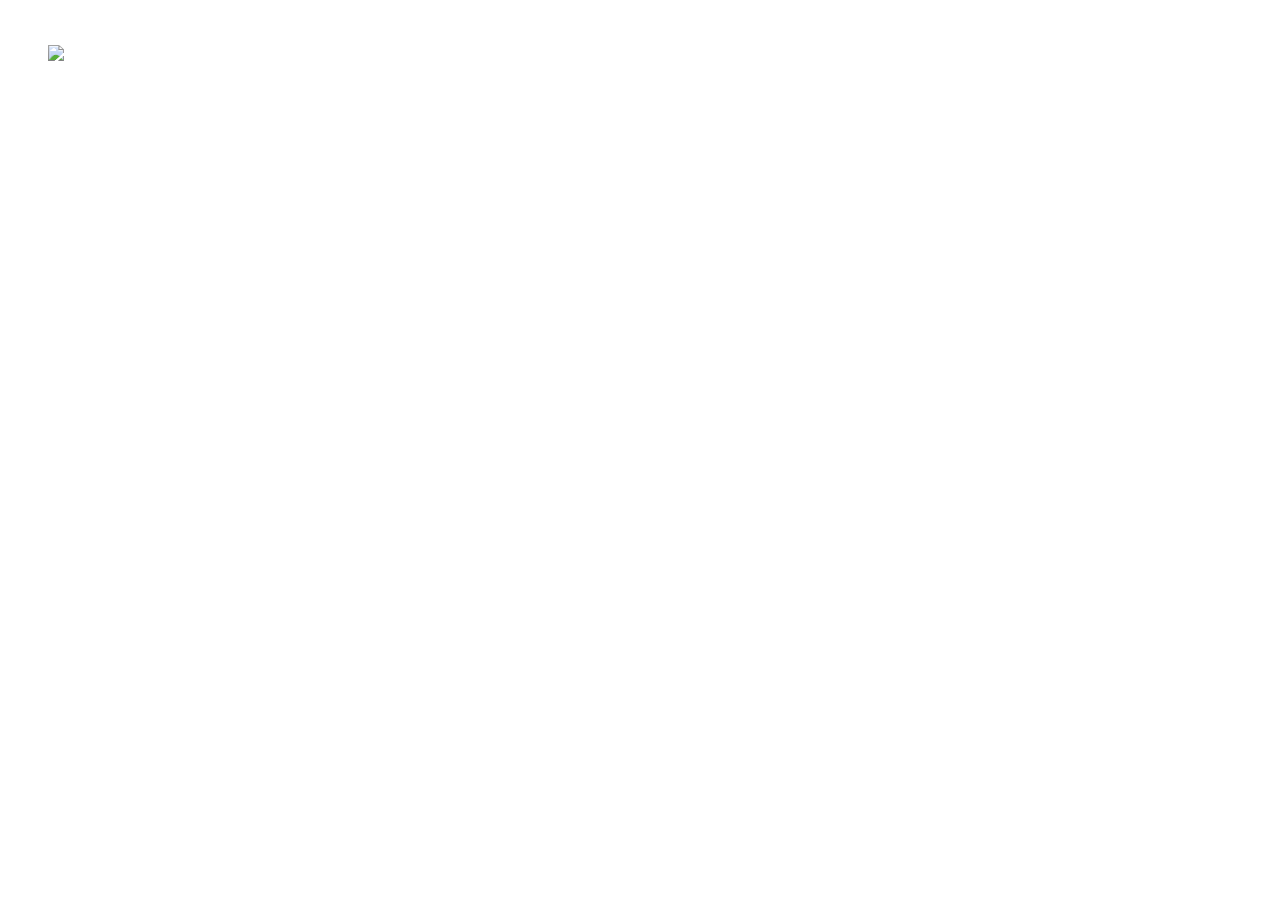
==== index.html @ 43ac667e "tested knowledge" ====
<!DOCTYPE html>
<html lang="en">
<head>
    <meta charset="UTF-8">
    <meta http-equiv="X-UA-Compatible" content="IE=edge">
    <meta name="viewport" content="width=device-width, initial-scale=1.0">
    <link rel='stylesheet' href='index.css'>
    <title>SpaceX</title>
    <link rel = 'icon' href = 'https://i.imgur.com/tIiLSAc.png'>
</head>



<header>
    <div class = 'inner-container'>
            <img  class = 'logo'src = 'https://cdn.freebiesupply.com/logos/large/2x/spacex-logo-black-and-white.png'/>
            <nav class = 'main'>
                <ul>
                    <li>FALCON 9</li>
                    <li>FALCON HEAVY</li>
                    <li>DRAGON</li>
                    <li>STARSHIP</li>
                    <li>HUMAN SPACEFLIGHT</li>
                    <li>RIDESHARE</li>
                </ul>
            </nav>
            <div class = 'shop'>
                <ul>
                    <li>SHOP</li>
                    <li>☰</li>
                    
                </ul>
            </div>

        </div>
    </header>
    
    

    





















            <!-- <nav>
                <ul class = 'nav1'>
                    <li>FALCON 9</li>
                    <li>FALCON HEAVY</li>
                    <li>DRAGON</li>
                    <li>STARSHIP</li>
                    <li>HUMAN SPACEFLIGHT</li>
                    <li>RIDESHARE</li>
                </ul>
            </nav> -->

                <!-- <div>
                    <ul class = 'nav2'>
                        <li>SHOP</li>
                        <li>☰</li>
                    </ul>
                </div> -->
    <!-- </div>
        
</header>

 -->




<body>


</body>
</html>
---- index.css ----
body{
    background-image: url(https://www.spacex.com/static/images/backgrounds-2021/HP_SN11_Vertical_20210311_IMG_01221.webp) ;
    background-size: 100%;
    background-repeat: no-repeat;
}

header {
    /* background-color: yellow; */
    min-width:1000px;
    height: 10vh;
    
}

.inner-container{
    min-width: 82%;
    height: 100%;
    /* background-color: aqua; */
    margin: 0 auto;
    display: flex;
    /* justify-content: flex-end; */
  /* justify-content: space-between; */
  align-items: center;
}

.logo {
    width:200px;
    position: relative;
    left: 40px;
}

nav {
    /* background-color: violet; */
    width: 60%;
    color: white;
    font-family:'Trebuchet MS', 'Lucida Sans Unicode', 'Lucida Grande', 'Lucida Sans', Arial, sans-serif;
    font-size: 13px;
    position: relative;
    left: 35px;
    
}

nav > ul {
    width: 82%;
    display: flex;
    justify-content: space-around;
    
    
}

li {
    position: relative;
    list-style: none;

}

.shop {
    /* background-color: teal; */
    display:flex;
    position: relative;
    left: 90px;
    font-size: 13px;
    color: white;
    font-family:'Trebuchet MS', 'Lucida Sans Unicode', 'Lucida Grande', 'Lucida Sans', Arial, sans-serif;
    

}
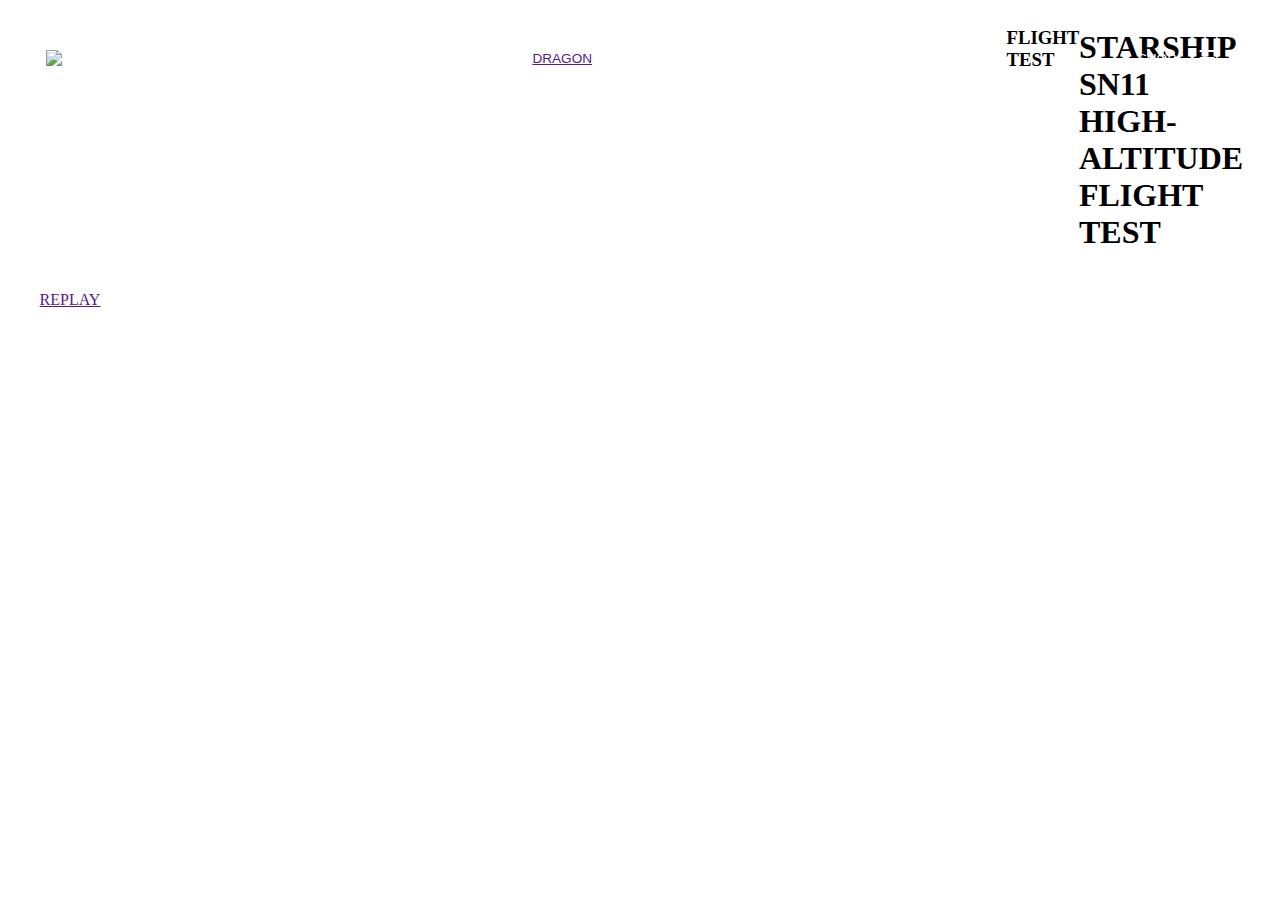
==== commit 7fe5b403: "moved everythin from test files to main" ====
--- a/index.html
+++ b/index.html
@@ -1,4 +1,107 @@
 <!DOCTYPE html>
+<html lang="en">
+    <head>
+        <meta charset="UTF-8">
+        <meta http-equiv="X-UA-Compatible" content="IE=edge">
+        <meta name="viewport" content="width=device-width, initial-scale=1.0">
+        <link rel='stylesheet' href='index.css'>
+        <title>SpaceX</title>
+        <link rel = 'icon' href = 'https://i.imgur.com/tIiLSAc.png'>
+        
+        
+    </head>
+    
+    <section class = 'page1'>
+         
+    
+    
+        
+        <header>
+            <div class = 'bottom'>
+                
+                <div class = 'logoShop'>
+                    <div class = 'logo'>
+                        <img  class = 'logo'src = 'https://cdn.freebiesupply.com/logos/large/2x/spacex-logo-black-and-white.png'/>
+                        
+                    </div>
+                    <div class = 'links'>
+                        <nav class = 'mainLinks'>
+                            <ul>
+                                <li>FALCON 9</li>
+                                <li>FALCON HEAVY</li>
+                                <li><a href = '' target="_blank">DRAGON</a></li>
+                                <li>STARSHIP</li>
+                                <li>HUMAN SPACEFLIGHT</li>
+                                <li>RIDESHARE</li>
+                            </ul>
+                        </nav>
+                    </div>
+                </div>
+            </div>
+            
+            <nav class = 'shop'>
+                <ul>
+                    <li>SHOP</li>
+                </ul>
+                <ul id = 'burger'>
+                    <li>☰</li>
+                </ul>
+                
+            </nav>
+        </header>
+        
+    </section>
+        <body>
+            
+            <section class = 'page2'>
+                <div class="flightTest">
+                    <h3>FLIGHT TEST</h3>
+                    <h1>STARSHIP SN11 HIGH-ALTITUDE FLIGHT TEST</h1>
+                </div>
+                <div class = 'replayBtn'>
+            <p><a href = '' target="_blank">REPLAY</a></p>
+
+        </div>
+
+
+    </section>
+
+
+        
+       
+</body>
+</html>
+
+
+
+
+
+
+
+
+
+
+
+
+
+
+
+
+
+
+
+
+
+
+
+
+
+
+
+
+
+
+<!-- <!DOCTYPE html>
 <html lang="en">
 <head>
     <meta charset="UTF-8">
@@ -34,59 +137,9 @@
 
         </div>
     </header>
-    
-    
-
-    
-
-
-
-
-
-
-
-
-
-
-
-
-
-
-
-
-
-
-
-
-
-            <!-- <nav>
-                <ul class = 'nav1'>
-                    <li>FALCON 9</li>
-                    <li>FALCON HEAVY</li>
-                    <li>DRAGON</li>
-                    <li>STARSHIP</li>
-                    <li>HUMAN SPACEFLIGHT</li>
-                    <li>RIDESHARE</li>
-                </ul>
-            </nav> -->
-
-                <!-- <div>
-                    <ul class = 'nav2'>
-                        <li>SHOP</li>
-                        <li>☰</li>
-                    </ul>
-                </div> -->
-    <!-- </div>
-        
-</header>
-
- -->
-
-
-
 
 <body>
 
 
 </body>
-</html>+</html> -->--- a/index.css
+++ b/index.css
@@ -1,66 +1,108 @@
-body{
+body {
     background-image: url(https://www.spacex.com/static/images/backgrounds-2021/HP_SN11_Vertical_20210311_IMG_01221.webp) ;
     background-size: 100%;
-    background-repeat: no-repeat;
+    background-repeat:no-repeat;
 }
 
-header {
-    /* background-color: yellow; */
-    min-width:1000px;
-    height: 10vh;
+.logoShop {
+    position: relative;
+    display: flex;
+    justify-content:flex-start;
     
-}
-
-.inner-container{
-    min-width: 82%;
-    height: 100%;
-    /* background-color: aqua; */
-    margin: 0 auto;
-    display: flex;
-    /* justify-content: flex-end; */
-  /* justify-content: space-between; */
-  align-items: center;
-}
-
-.logo {
-    width:200px;
-    position: relative;
-    left: 40px;
-}
-
-nav {
-    /* background-color: violet; */
-    width: 60%;
-    color: white;
-    font-family:'Trebuchet MS', 'Lucida Sans Unicode', 'Lucida Grande', 'Lucida Sans', Arial, sans-serif;
-    font-size: 13px;
-    position: relative;
-    left: 35px;
-    
-}
-
-nav > ul {
-    width: 82%;
-    display: flex;
-    justify-content: space-around;
     
     
 }
 
-li {
+.bottom {
+    float: left;
+    height: 100px;
+    width: 76%;
+    /* background-color: rgb(255, 208, 0); */
+    margin-left: 3%;
+    display: flex;
+    align-items: center;
+}
+
+.logo {
     position: relative;
-    list-style: none;
+    height: auto;
+    width: 210px;
+    /* background-color: aqua; */
+    display: flex;
+    align-items: center;
+    justify-content: center;
+    
+}
+.links {
+    position: relative;
+    height: 25%;
+    width: 100%;
+    /* background-color:mediumseagreen; */
+    margin-left: -10px;
+    display: flex;
+    align-items: center;
+    font-size: 10px;
+    
+    
+    
+}
+.shop {
+    position: relative;
+    height: 100px;
+    width: 100px;
+    /* background-color: blueviolet; */
+    display: flex;
+    align-items: center;
+    float: right;
+    left: -30px;
+    
 
 }
 
-.shop {
-    /* background-color: teal; */
-    display:flex;
-    position: relative;
-    left: 90px;
-    font-size: 13px;
-    color: white;
+ .mainLinks > ul {
+     width: 126%;
+     display: flex;
+     justify-content: space-around;
+     list-style: none;
+     color: white;
     font-family:'Trebuchet MS', 'Lucida Sans Unicode', 'Lucida Grande', 'Lucida Sans', Arial, sans-serif;
+    font-size: 13.6px;
+     
+    }
     
 
-}+
+ .shop > ul {
+     width: 120%;
+     display: flex;
+     justify-content: space-around;
+     list-style: none;
+     color: white;
+    font-family:'Trebuchet MS', 'Lucida Sans Unicode', 'Lucida Grande', 'Lucida Sans', Arial, sans-serif;
+    font-size: 13.6px;
+
+    margin-left: -60%;
+        
+ }
+
+ 
+#burger {
+    font-size: 20px;
+}
+
+.flightTest {
+    display: flex;
+}
+
+.replayBtn {
+    height: 200%;
+    width: 120px;
+    border: white 2px solid;
+    display: flex;
+    justify-content: center;
+    bottom: 0px;
+    
+}
+header{
+    height: 100%;
+}
--- a/index.css
+++ b/index.css
@@ -1,66 +1,108 @@
-body{
+body {
     background-image: url(https://www.spacex.com/static/images/backgrounds-2021/HP_SN11_Vertical_20210311_IMG_01221.webp) ;
     background-size: 100%;
-    background-repeat: no-repeat;
+    background-repeat:no-repeat;
 }
 
-header {
-    /* background-color: yellow; */
-    min-width:1000px;
-    height: 10vh;
+.logoShop {
+    position: relative;
+    display: flex;
+    justify-content:flex-start;
     
-}
-
-.inner-container{
-    min-width: 82%;
-    height: 100%;
-    /* background-color: aqua; */
-    margin: 0 auto;
-    display: flex;
-    /* justify-content: flex-end; */
-  /* justify-content: space-between; */
-  align-items: center;
-}
-
-.logo {
-    width:200px;
-    position: relative;
-    left: 40px;
-}
-
-nav {
-    /* background-color: violet; */
-    width: 60%;
-    color: white;
-    font-family:'Trebuchet MS', 'Lucida Sans Unicode', 'Lucida Grande', 'Lucida Sans', Arial, sans-serif;
-    font-size: 13px;
-    position: relative;
-    left: 35px;
-    
-}
-
-nav > ul {
-    width: 82%;
-    display: flex;
-    justify-content: space-around;
     
     
 }
 
-li {
+.bottom {
+    float: left;
+    height: 100px;
+    width: 76%;
+    /* background-color: rgb(255, 208, 0); */
+    margin-left: 3%;
+    display: flex;
+    align-items: center;
+}
+
+.logo {
     position: relative;
-    list-style: none;
+    height: auto;
+    width: 210px;
+    /* background-color: aqua; */
+    display: flex;
+    align-items: center;
+    justify-content: center;
+    
+}
+.links {
+    position: relative;
+    height: 25%;
+    width: 100%;
+    /* background-color:mediumseagreen; */
+    margin-left: -10px;
+    display: flex;
+    align-items: center;
+    font-size: 10px;
+    
+    
+    
+}
+.shop {
+    position: relative;
+    height: 100px;
+    width: 100px;
+    /* background-color: blueviolet; */
+    display: flex;
+    align-items: center;
+    float: right;
+    left: -30px;
+    
 
 }
 
-.shop {
-    /* background-color: teal; */
-    display:flex;
-    position: relative;
-    left: 90px;
-    font-size: 13px;
-    color: white;
+ .mainLinks > ul {
+     width: 126%;
+     display: flex;
+     justify-content: space-around;
+     list-style: none;
+     color: white;
     font-family:'Trebuchet MS', 'Lucida Sans Unicode', 'Lucida Grande', 'Lucida Sans', Arial, sans-serif;
+    font-size: 13.6px;
+     
+    }
     
 
-}+
+ .shop > ul {
+     width: 120%;
+     display: flex;
+     justify-content: space-around;
+     list-style: none;
+     color: white;
+    font-family:'Trebuchet MS', 'Lucida Sans Unicode', 'Lucida Grande', 'Lucida Sans', Arial, sans-serif;
+    font-size: 13.6px;
+
+    margin-left: -60%;
+        
+ }
+
+ 
+#burger {
+    font-size: 20px;
+}
+
+.flightTest {
+    display: flex;
+}
+
+.replayBtn {
+    height: 200%;
+    width: 120px;
+    border: white 2px solid;
+    display: flex;
+    justify-content: center;
+    bottom: 0px;
+    
+}
+header{
+    height: 100%;
+}
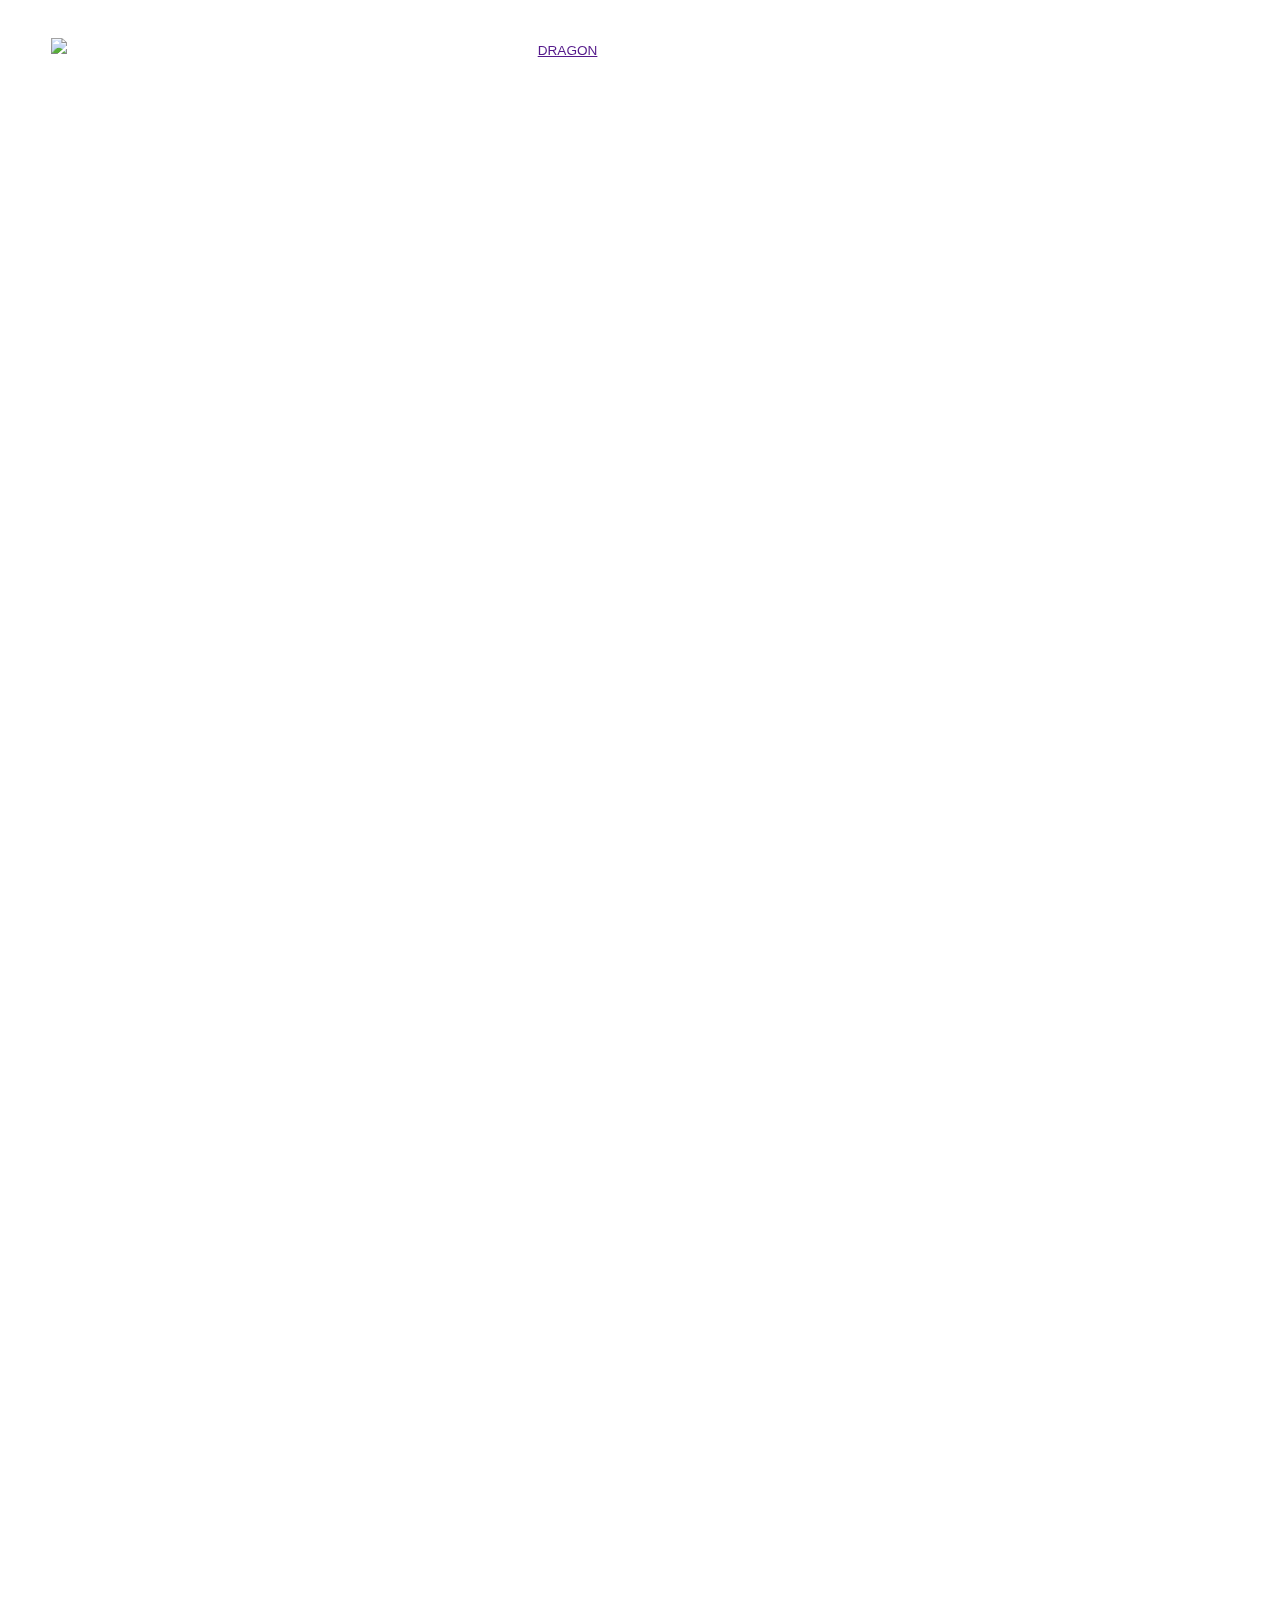
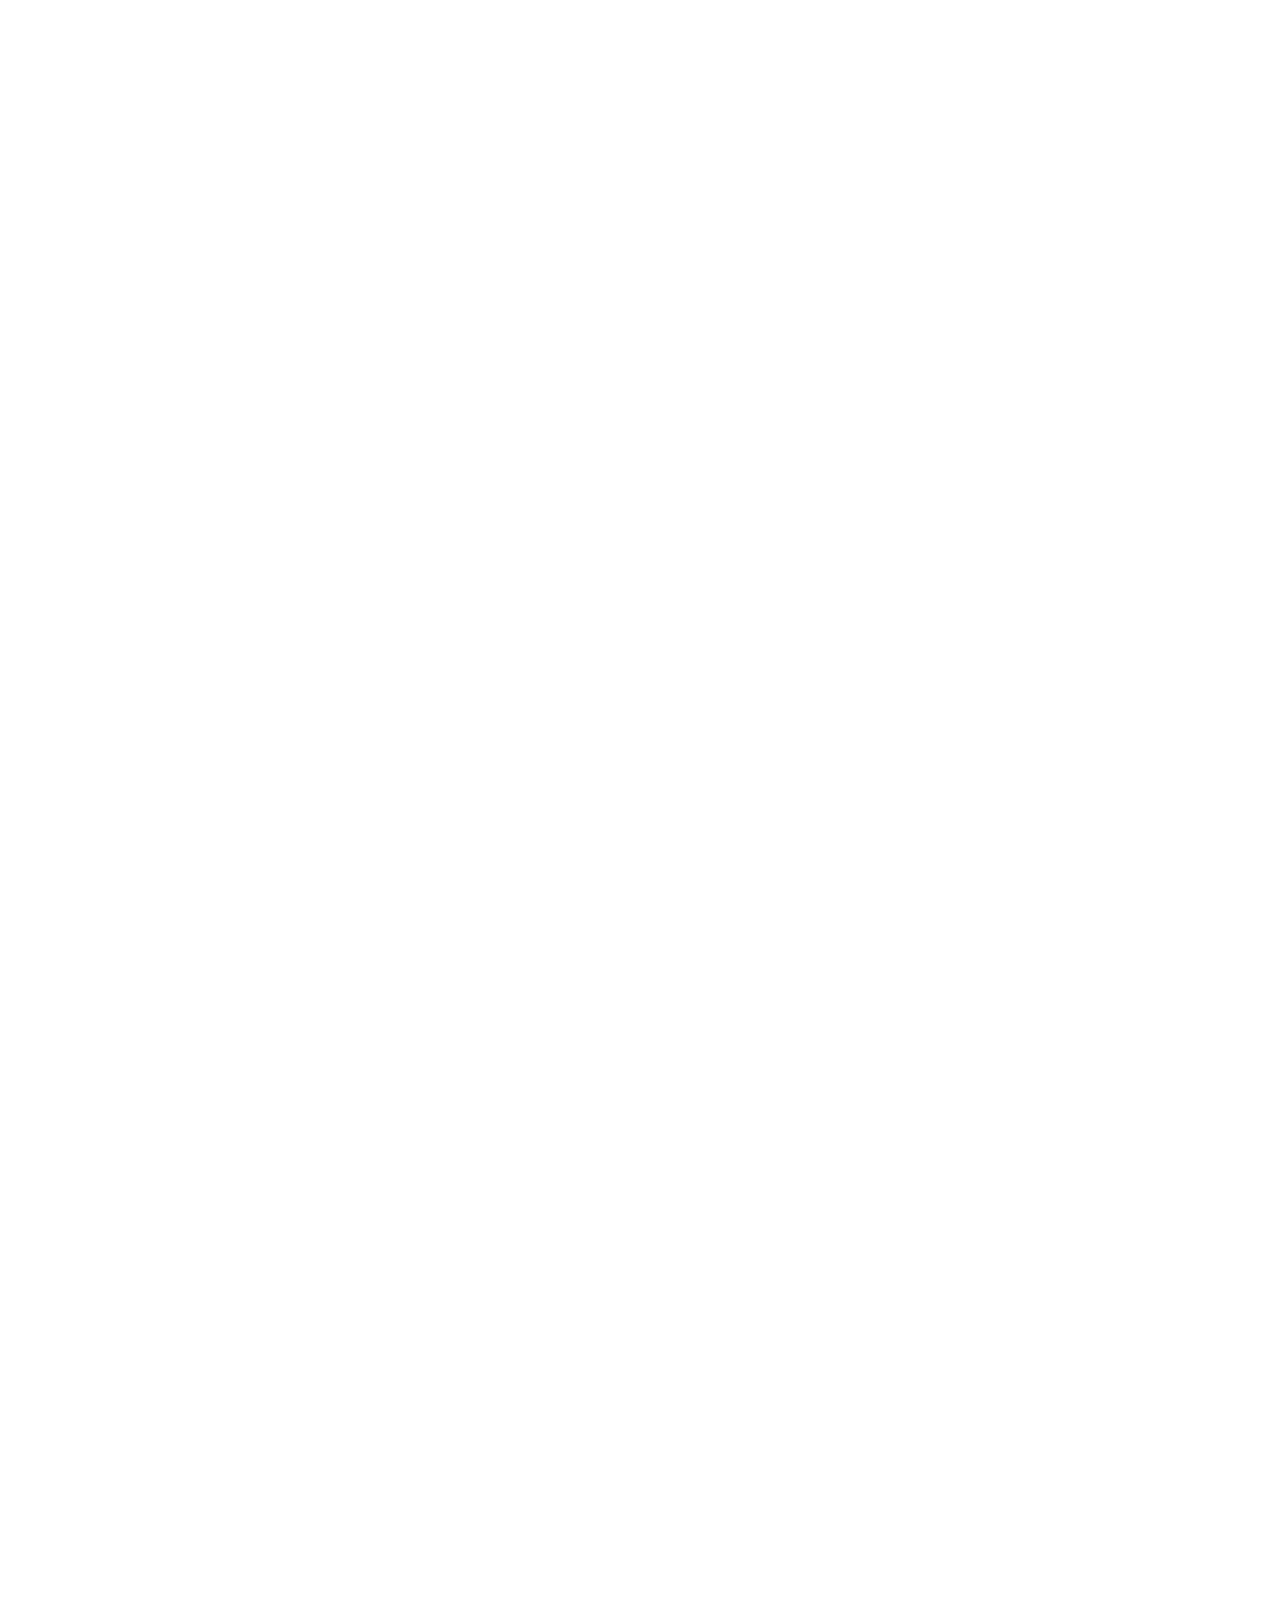
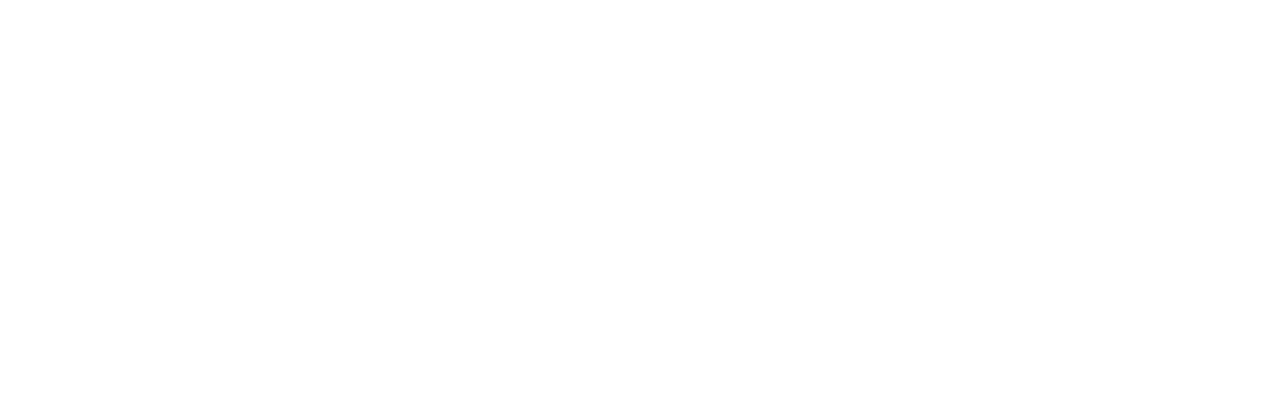
==== commit 8237f42d: "added sections" ====
--- a/index.html
+++ b/index.html
@@ -6,140 +6,116 @@
         <meta name="viewport" content="width=device-width, initial-scale=1.0">
         <link rel='stylesheet' href='index.css'>
         <title>SpaceX</title>
-        <link rel = 'icon' href = 'https://i.imgur.com/tIiLSAc.png'>
-        
+        <link rel = 'icon' href = 'https://img.icons8.com/cotton/452/spacex-starship.png'>
         
     </head>
-    
-    <section class = 'page1'>
-         
-    
-    
-        
-        <header>
-            <div class = 'bottom'>
+    <body>
+
+
+        <div class ='page page1'>
+
+            <header class = 'head'>
+                    
+                    <div class = 'logoLinks'>
+                        <div class = 'logo'>
+                            
+                            <img class = 'logo' 
+                            
+                            src = 'https://cdn.freebiesupply.com/logos/large/2x/spacex-logo-black-and-white.png'/>
+                            
+                        </div>
+                        <div class = 'links'>
+                            <nav class = 'mainLinks'>
+                                <ul>
+                                    <li>FALCON 9</li>
+                                    <li>FALCON HEAVY</li>
+                                    <li><a href = '' target="_blank">DRAGON</a></li>
+                                    <li>STARSHIP</li>
+                                    <li>HUMAN SPACEFLIGHT</li>
+                                    <li>RIDESHARE</li>
+                                </ul>
+                            </nav>
+                        </div>
+                    </div>
+                    <nav class = 'shop'>
+                        <ul>
+                            <li>SHOP</li>
+                        </ul>
+                        <ul id = 'burger'>
+                            <li>☰</li>
+                        </ul>
+                    </nav>
+            </header class = 'head'>
+
+
+
+                    <div class = 'bottomBox'>
+                        <div class = 'flightTestAndStarship'>
+                            <div class="flightTest">
+                                <h3>UPCOMING LAUNCH</h3>
+                            </div>
+                            
+                            <div class = 'starship' >
+                                <h1>CREW-2 MISSION</h1>
+                            </div>
+                        </div>
+                        <div class = 'replayBtn' >
+                            <h3><a href = 'https://www.spacex.com/launches/' target="_blank">LEARN MORE</a></h3>
+                        </div>
+                    </div>
+            </div>
                 
-                <div class = 'logoShop'>
-                    <div class = 'logo'>
-                        <img  class = 'logo'src = 'https://cdn.freebiesupply.com/logos/large/2x/spacex-logo-black-and-white.png'/>
-                        
-                    </div>
-                    <div class = 'links'>
-                        <nav class = 'mainLinks'>
-                            <ul>
-                                <li>FALCON 9</li>
-                                <li>FALCON HEAVY</li>
-                                <li><a href = '' target="_blank">DRAGON</a></li>
-                                <li>STARSHIP</li>
-                                <li>HUMAN SPACEFLIGHT</li>
-                                <li>RIDESHARE</li>
-                            </ul>
-                        </nav>
+            <div class = 'page page2'>
+
+                <div class = 'page2Info' id = 'coolBox'>
+                        <div class = 'starshipToLand' >
+                            <h1>STARSHIP TO LAND NASA ASTRONAUTS ON THE MOON</h1>
+                        </div>
+                    <div class = 'page2Btn' >
+                        <h3><a href = 'https://www.spacex.com/updates/starship-moon-announcement/index.html' target="_blank">LEARN MORE</a></h3>
                     </div>
                 </div>
             </div>
-            
-            <nav class = 'shop'>
-                <ul>
-                    <li>SHOP</li>
-                </ul>
-                <ul id = 'burger'>
-                    <li>☰</li>
-                </ul>
-                
-            </nav>
-        </header>
-        
-    </section>
-        <body>
-            
-            <section class = 'page2'>
-                <div class="flightTest">
-                    <h3>FLIGHT TEST</h3>
-                    <h1>STARSHIP SN11 HIGH-ALTITUDE FLIGHT TEST</h1>
-                </div>
-                <div class = 'replayBtn'>
-            <p><a href = '' target="_blank">REPLAY</a></p>
-
-        </div>
 
 
-    </section>
 
 
-        
-       
-</body>
-</html>
+            <div class = 'page page3'>
+
+                <div class = 'page3Info'>
+                    <div class = 'recentLaunchAndStarlink'>
+                        <div class="recentLaunch">
+                            <h3>RECENT LAUNCH</h3>
+                        </div>
+                        
+                        <div class = 'starlinkMission' >
+                            <h1 class = 'h1Text'>STARLINK MISSION</h1>
+                        </div>
+                    </div>
+                    <div class = 'page3Btn' >
+                        <h3><a href = 'https://www.spacex.com/launches/' target="_blank">REPLAY</a></h3>
+                    </div>
+                </div>
+
+            </div>
+
+
+            <div class = 'page page4'>
+
+            </div>
 
 
 
 
 
 
+        
+   
 
 
 
 
+    </body>
+    
 
-
-
-
-
-
-
-
-
-
-
-
-
-
-
-
-
-
-
-
-<!-- <!DOCTYPE html>
-<html lang="en">
-<head>
-    <meta charset="UTF-8">
-    <meta http-equiv="X-UA-Compatible" content="IE=edge">
-    <meta name="viewport" content="width=device-width, initial-scale=1.0">
-    <link rel='stylesheet' href='index.css'>
-    <title>SpaceX</title>
-    <link rel = 'icon' href = 'https://i.imgur.com/tIiLSAc.png'>
-</head>
-
-
-
-<header>
-    <div class = 'inner-container'>
-            <img  class = 'logo'src = 'https://cdn.freebiesupply.com/logos/large/2x/spacex-logo-black-and-white.png'/>
-            <nav class = 'main'>
-                <ul>
-                    <li>FALCON 9</li>
-                    <li>FALCON HEAVY</li>
-                    <li>DRAGON</li>
-                    <li>STARSHIP</li>
-                    <li>HUMAN SPACEFLIGHT</li>
-                    <li>RIDESHARE</li>
-                </ul>
-            </nav>
-            <div class = 'shop'>
-                <ul>
-                    <li>SHOP</li>
-                    <li>☰</li>
-                    
-                </ul>
-            </div>
-
-        </div>
-    </header>
-
-<body>
-
-
-</body>
-</html> -->+</html>--- a/index.css
+++ b/index.css
@@ -1,26 +1,79 @@
+
+
 body {
-    background-image: url(https://www.spacex.com/static/images/backgrounds-2021/HP_SN11_Vertical_20210311_IMG_01221.webp) ;
     background-size: 100%;
     background-repeat:no-repeat;
-}
-
-.logoShop {
+
+    height: 100%;
+    width: 100%;
+    margin: 0;
+    padding-bottom: 20px ;
+}
+
+
+
+.page{
+    width: 100%;
+    height: 100vh;
+}
+
+
+.page1 {
+   /* display: inline-block; */
+   background: url(https://www.spacex.com/static/images/backgrounds-2021/Crew2_twilightApr16_DSC_4504.webp) ;
+   background-size: cover; 
+   background-position-y: center;
+}
+
+.page2 {
+   /* display: inline-block; */
+   background: url(https://www.spacex.com/static/images/backgrounds-2021/hls-resized-2.webp) ;
+   background-size: cover;
+   background-position-y: center;
+   background-position-x: center;
+}
+.page3 {
+   /* display: inline-block; */
+   background: url(https://www.spacex.com/static/images/backgrounds-2021/HP_Star23_DSC_4468.webp) ;
+   background-size: cover;
+   background-position-y: center;
+}
+.page4 {
+   /* display: inline-block; */
+   background: url(https://www.spacex.com/static/images/backgrounds/iss_game.webp) ;
+   background-size: cover;
+   background-position-y: center;
+   background-position-x: center ;
+   margin-bottom: -20px;
+}
+
+
+.head {
+    height: 100px;
+    width: 100%;
+    /* background-color: rgb(255, 208, 0); */
+    display: flex;
+    align-items: center; 
+    justify-content: space-between;
+    position: fixed;
+  }
+
+.logoLinks {
     position: relative;
     display: flex;
     justify-content:flex-start;
-    
-    
-    
-}
-
-.bottom {
-    float: left;
-    height: 100px;
-    width: 76%;
-    /* background-color: rgb(255, 208, 0); */
-    margin-left: 3%;
-    display: flex;
-    align-items: center;
+    /* background-color: salmon; */
+    width: 900px;
+    left: 4%;
+}
+
+.shop {
+    position: relative;
+    width: 100px;
+    /* background-color: blueviolet; */
+    display: flex;
+    align-items: center;
+    right: 9px;
 }
 
 .logo {
@@ -28,10 +81,11 @@
     height: auto;
     width: 210px;
     /* background-color: aqua; */
+    bottom: 2px;
     display: flex;
     align-items: center;
     justify-content: center;
-    
+
 }
 .links {
     position: relative;
@@ -42,67 +96,215 @@
     display: flex;
     align-items: center;
     font-size: 10px;
-    
-    
-    
-}
-.shop {
-    position: relative;
-    height: 100px;
-    width: 100px;
-    /* background-color: blueviolet; */
-    display: flex;
-    align-items: center;
-    float: right;
-    left: -30px;
-    
-
-}
-
- .mainLinks > ul {
-     width: 126%;
-     display: flex;
-     justify-content: space-around;
-     list-style: none;
-     color: white;
+
+
+
+}
+.mainLinks > ul {
+    width: 126%;
+    display: flex;
+    justify-content: space-around;
+    list-style: none;
+    color: white;
     font-family:'Trebuchet MS', 'Lucida Sans Unicode', 'Lucida Grande', 'Lucida Sans', Arial, sans-serif;
     font-size: 13.6px;
-     
-    }
-    
-
-
- .shop > ul {
-     width: 120%;
-     display: flex;
-     justify-content: space-around;
-     list-style: none;
-     color: white;
+
+}
+
+
+
+.shop > ul {
+    width: 120%;
+    display: flex;
+    justify-content: space-around;
+    list-style: none;
+    color: white;
     font-family:'Trebuchet MS', 'Lucida Sans Unicode', 'Lucida Grande', 'Lucida Sans', Arial, sans-serif;
     font-size: 13.6px;
-
     margin-left: -60%;
-        
- }
-
- 
+
+}
+
+
 #burger {
     font-size: 20px;
 }
 
+.bottomBox {
+    width: 500px;
+    height: 190px;
+    /* background-color: cornflowerblue; */
+    position: absolute;
+    flex-direction: column;
+    display: flex;
+    justify-content: space-between;
+    bottom: 15%;
+    left: 3.5%;
+}
+
+.flightTestAndStarship {
+    /* background-color: seagreen; */
+    height: 110px;
+}
+
 .flightTest {
-    display: flex;
+    height: 30px;
+    width: 200px;
+    /* background-color: crimson; */
+    display: flex;
+    align-items: center;
+    font-family: Arial, Helvetica, sans-serif;
+    font-size: 13px;
+}
+.starship {
+    height: 60px;
+    width: 420px;
+    /* background-color: rgb(220, 190, 20); */
+    display: flex;
+    align-items: center;
+    font-family:Arial, Helvetica, sans-serif;
+    font-size: 23px;
+
 }
 
 .replayBtn {
-    height: 200%;
-    width: 120px;
+    height: 50px;
+    width: 160px;
     border: white 2px solid;
     display: flex;
+    align-items: center;
     justify-content: center;
-    bottom: 0px;
-    
-}
-header{
+    font-size: 11px;
+    color: white;
+    font-family: Arial, Helvetica, sans-serif;
+
+}
+
+.replayBtn a {
+    color: white;
+    text-decoration: none;
+}
+
+
+
+ header{
     height: 100%;
 }
+
+
+h3, h1 {
+    color: white;
+    justify-content: space-evenly;
+}
+
+
+/*-----------------------PAGE 2------------------------------------------*/
+
+.page2Info {
+    width: 500px;
+    height: 220px; 
+    /* background-color: cornflowerblue; */
+    position: absolute;
+    flex-direction: column;
+    display: flex;
+    justify-content: space-between; 
+    margin-top: 500px; 
+    /* bottom: 0; */
+    left: 3%; 
+}
+
+
+
+.starshipToLand {
+    height: 150px;
+    width: 500px;
+    /* background-color: rgb(220, 190, 20); */
+    display: flex;
+    align-items: center;
+    font-family:Arial, Helvetica, sans-serif;
+    font-size: 20px;
+    /* margin-top: 500px; */
+    left: 5%;
+
+}
+
+.page2Btn {
+    height: 50px;
+    width: 160px;
+    border: white 2px solid;
+    display: flex;
+    align-items: center;
+    justify-content: center;
+    font-size: 11px;
+    color: white;
+    font-family: Arial, Helvetica, sans-serif;
+
+}
+
+.page2Btn a {
+    color: white;
+    text-decoration: none;
+}
+
+/*-----------------------PAGE 3------------------------------------------*/
+
+.page3Info {
+    width: 500px;
+    height: 150px; 
+    /* background-color: cornflowerblue; */
+    position: absolute;
+    flex-direction: column;
+    display: flex;
+    justify-content: space-between; 
+    margin-top: 580px; 
+    /* bottom: 0; */
+    left: 3%; 
+}
+
+.recentLaunchAndStarlink {
+    /* background-color: seagreen; */
+    height: 110px;
+}
+
+
+.recentLaunch {
+    height: 30px;
+    width: 200px;
+    /* background-color: crimson; */
+    display: flex;
+    align-items: center;
+    font-family: Arial, Helvetica, sans-serif;
+    font-size: 13px;
+}
+
+
+.starlinkMission {
+    height: 50px;
+    width: 500px;
+    /* background-color: rgb(220, 190, 20); */
+    display: flex;
+    align-items: center;
+    font-family:Arial, Helvetica, sans-serif;
+    font-size: 20px;
+    /* margin-top: 500px; */
+    left: 5%;
+}
+
+
+.page3Btn {
+    height: 50px;
+    width: 160px;
+    border: white 2px solid;
+    display: flex;
+    align-items: center;
+    justify-content: center;
+    font-size: 11px;
+    color: white;
+    font-family: Arial, Helvetica, sans-serif;
+
+}
+
+.page3Btn a {
+    color: white;
+    text-decoration: none;
+}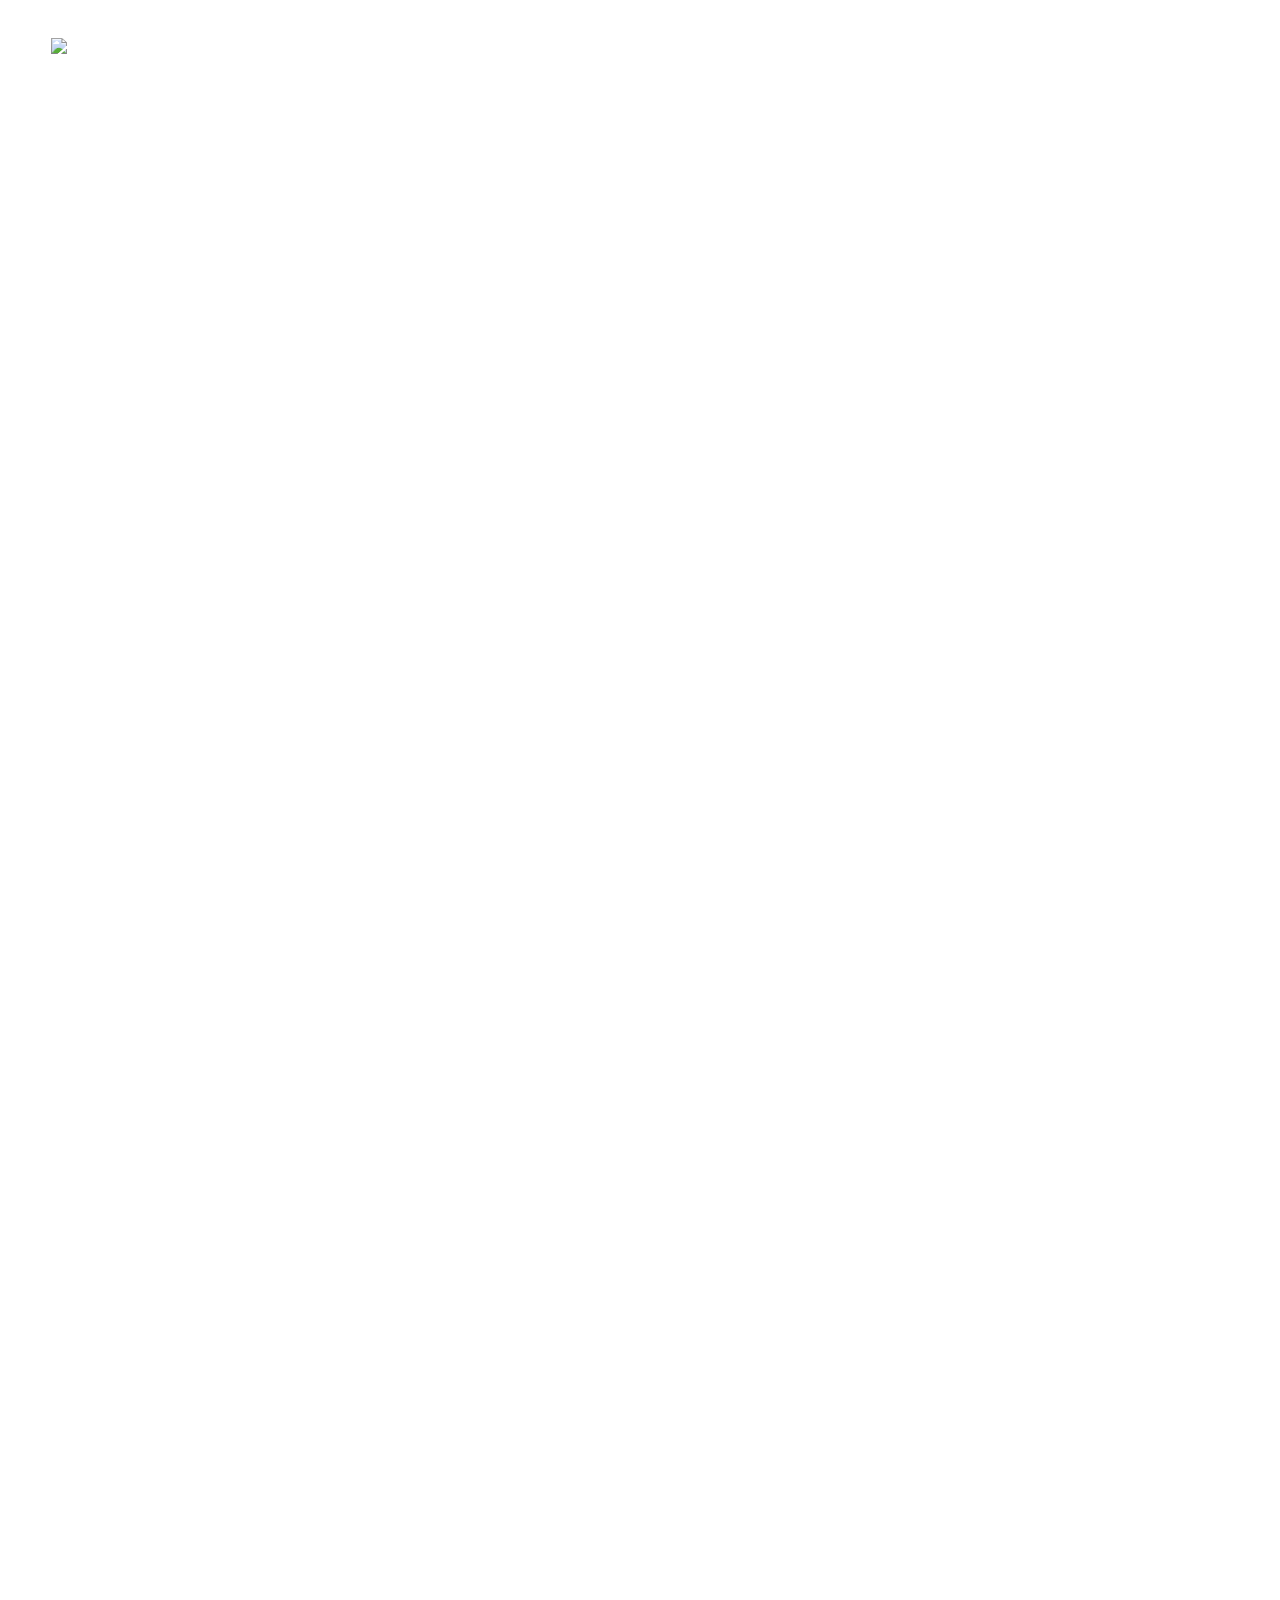
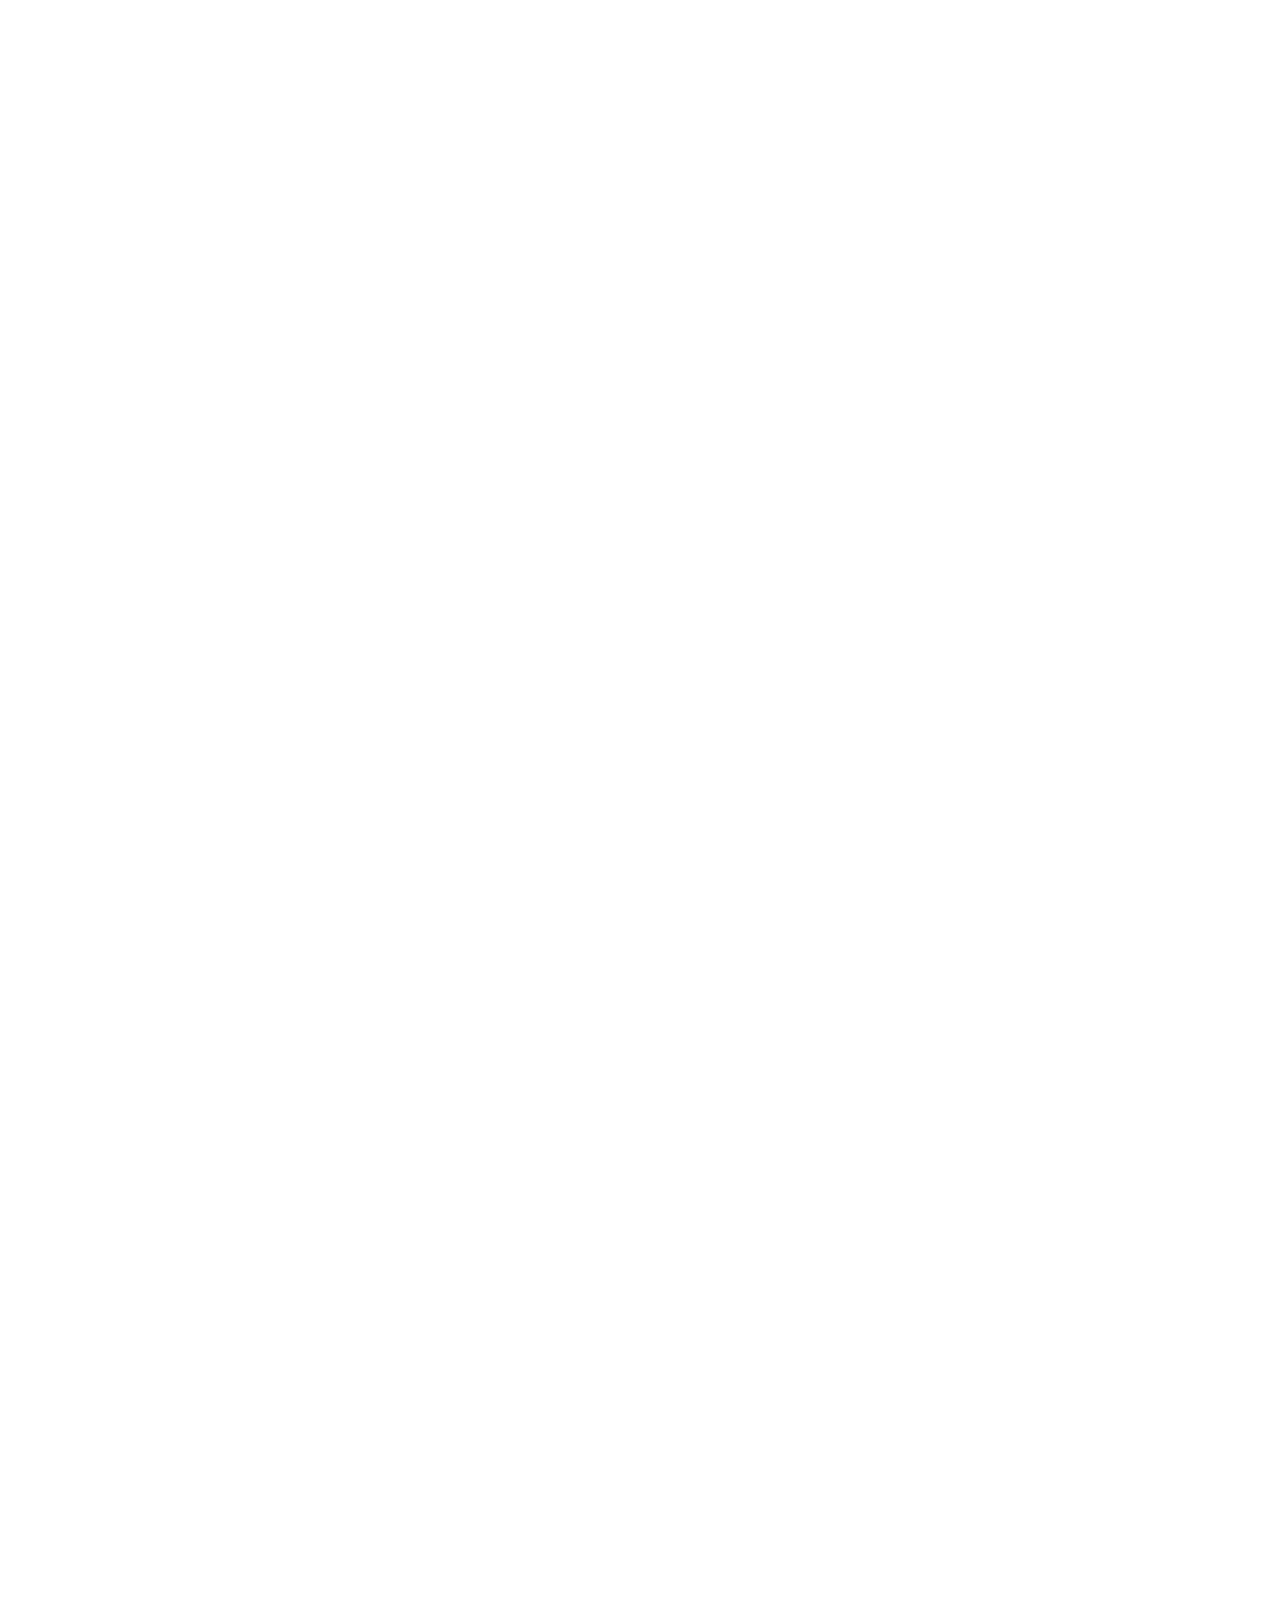
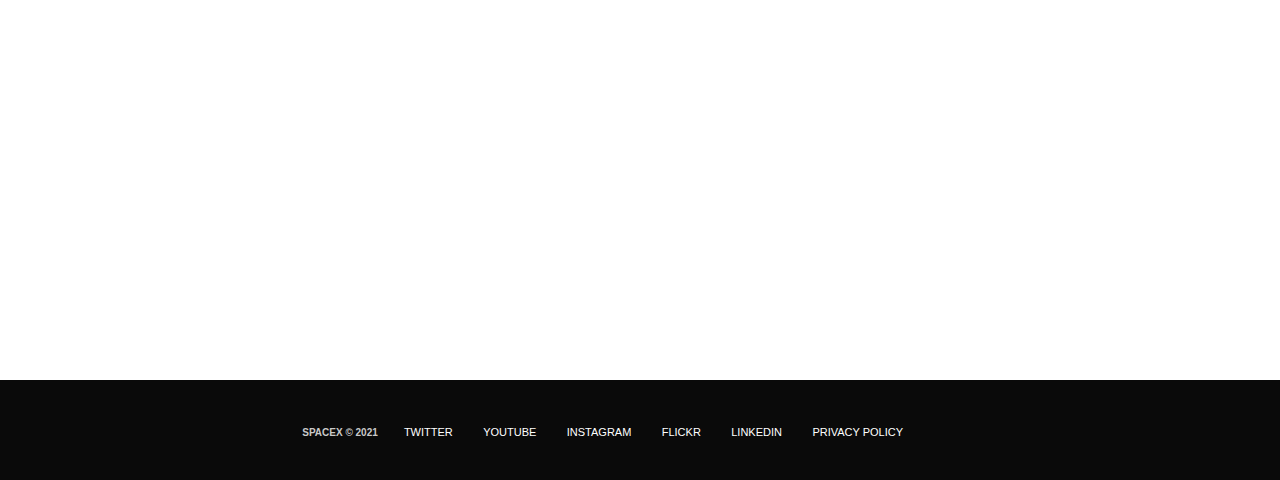
==== commit bba07596: "done" ====
--- a/index.html
+++ b/index.html
@@ -27,22 +27,22 @@
                         <div class = 'links'>
                             <nav class = 'mainLinks'>
                                 <ul>
-                                    <li>FALCON 9</li>
-                                    <li>FALCON HEAVY</li>
-                                    <li><a href = '' target="_blank">DRAGON</a></li>
-                                    <li>STARSHIP</li>
-                                    <li>HUMAN SPACEFLIGHT</li>
-                                    <li>RIDESHARE</li>
+                                    <li class = 'btn1'><a href = 'https://www.spacex.com/vehicles/falcon-9/' target="_blank">FALCON 9</a></li>
+                                    <li class = 'btn2'><a href = 'https://www.spacex.com/vehicles/falcon-heavy/' target="_blank">FALCON HEAVY</a></li>
+                                    <li class = 'btn3'><a href = 'https://www.spacex.com/vehicles/dragon/' target="_blank">DRAGON</a></li>
+                                    <li class = 'btn4'><a href = 'https://www.spacex.com/vehicles/starship/' target="_blank">STARSHIP</a></li>
+                                    <li class = 'btn5'><a href = 'https://www.spacex.com/human-spaceflight/' target="_blank">HUMAN SPACEFLIGHT</a></li>
+                                    <li class = 'btn6'><a href = 'https://www.spacex.com/rideshare/' target="_blank">RIDESHARE</a></li>
                                 </ul>
                             </nav>
                         </div>
                     </div>
                     <nav class = 'shop'>
                         <ul>
-                            <li>SHOP</li>
+                            <li class = 'shopLink'><a href = 'https://shop.spacex.com/' target="_blank">SHOP</a></li>
                         </ul>
                         <ul id = 'burger'>
-                            <li>☰</li>
+                            <li class = 'burgerLink'>☰</li>
                         </ul>
                     </nav>
             </header class = 'head'>
@@ -60,7 +60,7 @@
                             </div>
                         </div>
                         <div class = 'replayBtn' >
-                            <h3><a href = 'https://www.spacex.com/launches/' target="_blank">LEARN MORE</a></h3>
+                            <h3><a href = 'https://www.spacex.com/launches/' target="_blank"></a>LEARN MORE</a></h3>
                         </div>
                     </div>
             </div>
@@ -101,11 +101,41 @@
 
 
             <div class = 'page page4'>
+                <div class = 'page4Info'>
+                    <div class = 'dragonDockingTextInfo'>
+                        
+                        <div class = 'dragonDocking' >
+                            <h1 class = 'dragonText'>DRAGON DOCKING SIMULATOR</h1>
+                        </div>
+                        <div class="dragonInfo">
+                            <h3>Dragon is designed to autonomously dock and undock with the International Space Station. However, the crew can take manual control of the spacecraft if necessary.</h3>
+                        </div>
+
+                    </div>
+                    <div class = 'page4Btn' >
+                        <h3><a href = 'https://iss-sim.spacex.com/' target="_blank">TRY NOW</a></h3>
+                    </div>
+                </div>
 
             </div>
 
 
 
+            <footer>
+                <h2 class = 'copyright'>SPACEX © 2021</h2>
+                <div class = 'footerLinks'>
+
+                    <ul class = 'feet'>
+                        <li class = 'footerLink1'><a href = 'https://twitter.com/spacex' target="_blank">TWITTER</a></li>
+                        <li class = 'footerLink2'><a href = 'https://www.youtube.com/channel/UCtI0Hodo5o5dUb67FeUjDeA' target="_blank">YOUTUBE</a></li>
+                        <li class = 'footerLink3'><a href = 'https://www.instagram.com/spacex/' target="_blank">INSTAGRAM</a></li>
+                        <li class = 'footerLink4'><a href = 'https://www.flickr.com/photos/spacex' target="_blank">FLICKR</a></li>
+                        <li class = 'footerLink5'><a href = 'https://www.linkedin.com/company/spacex' target="_blank">LINKEDIN</a></li>
+                        <li class = 'footerLink6'><a href = 'https://www.spacex.com/media/privacy_policy_spacex.pdf' target="_blank">PRIVACY POLICY</a></li>
+                    </ul>
+                    
+                </div>
+            </footer>
 
 
 
--- a/index.css
+++ b/index.css
@@ -7,7 +7,7 @@
     height: 100%;
     width: 100%;
     margin: 0;
-    padding-bottom: 20px ;
+    /* padding-bottom: 20px ; */
 }
 
 
@@ -20,9 +20,11 @@
 
 .page1 {
    /* display: inline-block; */
-   background: url(https://www.spacex.com/static/images/backgrounds-2021/Crew2_twilightApr16_DSC_4504.webp) ;
+   background: url(https://www.spacex.com/static/images/crew-2/HP_Desktop1.webp) ;
    background-size: cover; 
    background-position-y: center;
+   background-position-x: center;
+
 }
 
 .page2 {
@@ -69,7 +71,7 @@
 
 .shop {
     position: relative;
-    width: 100px;
+    width: 150px;
     /* background-color: blueviolet; */
     display: flex;
     align-items: center;
@@ -130,6 +132,9 @@
     font-size: 20px;
 }
 
+/*-----------------------PAGE 2------------------------------------------*/
+
+
 .bottomBox {
     width: 500px;
     height: 190px;
@@ -304,7 +309,112 @@
 
 }
 
-.page3Btn a {
+.page3Btn a, .btn1 a, .btn2 a, .btn3 a, .btn4 a, .btn5 a, .btn6 a, .shopLink a, .burgerLink a, .page4Btn a, .footerLink1 a, .footerLink2 a, .footerLink3 a, .footerLink4 a, .footerLink5 a, .footerLink6 a {
     color: white;
     text-decoration: none;
+}
+
+/*-----------------------PAGE 4------------------------------------------*/
+
+
+.page4Info {
+    width: 600px;
+    height: 240px; 
+    /* background-color: cornflowerblue; */
+    position: absolute;
+    flex-direction: column;
+    display: flex;
+    justify-content: space-between; 
+    margin-top: 420px; 
+    /* bottom: 0; */
+    left: 3%; 
+}
+
+
+.dragonDockingTextInfo {
+    /* background-color: seagreen; */
+    height: 160px;
+    display: flex;
+    flex-direction: column;
+    justify-content: space-between;
+}
+
+
+.dragonDocking {
+    height: 100px;
+    width: 380px;
+    /* background-color: crimson; */
+    display: flex;
+    align-items: center;
+    font-family: Arial, Helvetica, sans-serif;
+    font-size: 19px;
+}
+
+
+.dragonInfo {
+    height: 50px;
+    width: 530px;
+    /* background-color: rgb(220, 190, 20); */
+    display: flex;
+    align-items: center;
+    font-family:Arial, Helvetica, sans-serif;
+    font-size: 12px;
+    /* margin-top: 500px; */
+    left: 5%;
+}
+
+
+.page4Btn {
+    height: 50px;
+    width: 160px;
+    border: white 2px solid;
+    display: flex;
+    align-items: center;
+    justify-content: center;
+    font-size: 11px;
+    color: white;
+    font-family: Arial, Helvetica, sans-serif;
+
+}
+
+
+footer {
+    width: 100%;
+    height: 100px;
+    background-color: rgb(10, 10, 10);
+    display: flex;
+    justify-content: center;
+    align-items: center;
+}
+
+.footerLinks {
+    width: 600px;
+    height: 30px;
+    /* background-color: teal; */
+}
+
+.feet {
+    display: flex;
+    position: relative;
+    justify-content: space-evenly;
+    /* background-color: rgb(128, 77, 0); */
+    align-items: center;
+    left: -9%;
+    list-style: none;
+    font-size: 11px;
+    font-family: Arial, Helvetica, sans-serif;
+}
+
+.copyright {
+    width: 95px;
+    height: 30px;
+    /* background-color: violet; */
+    font-size: 10px;
+    font-family: Arial, Helvetica, sans-serif;
+    margin-top: 13px;
+    color: rgb(201, 201, 201);
+    display: flex;
+    align-items: center;
+    justify-content: center;
+    
 }